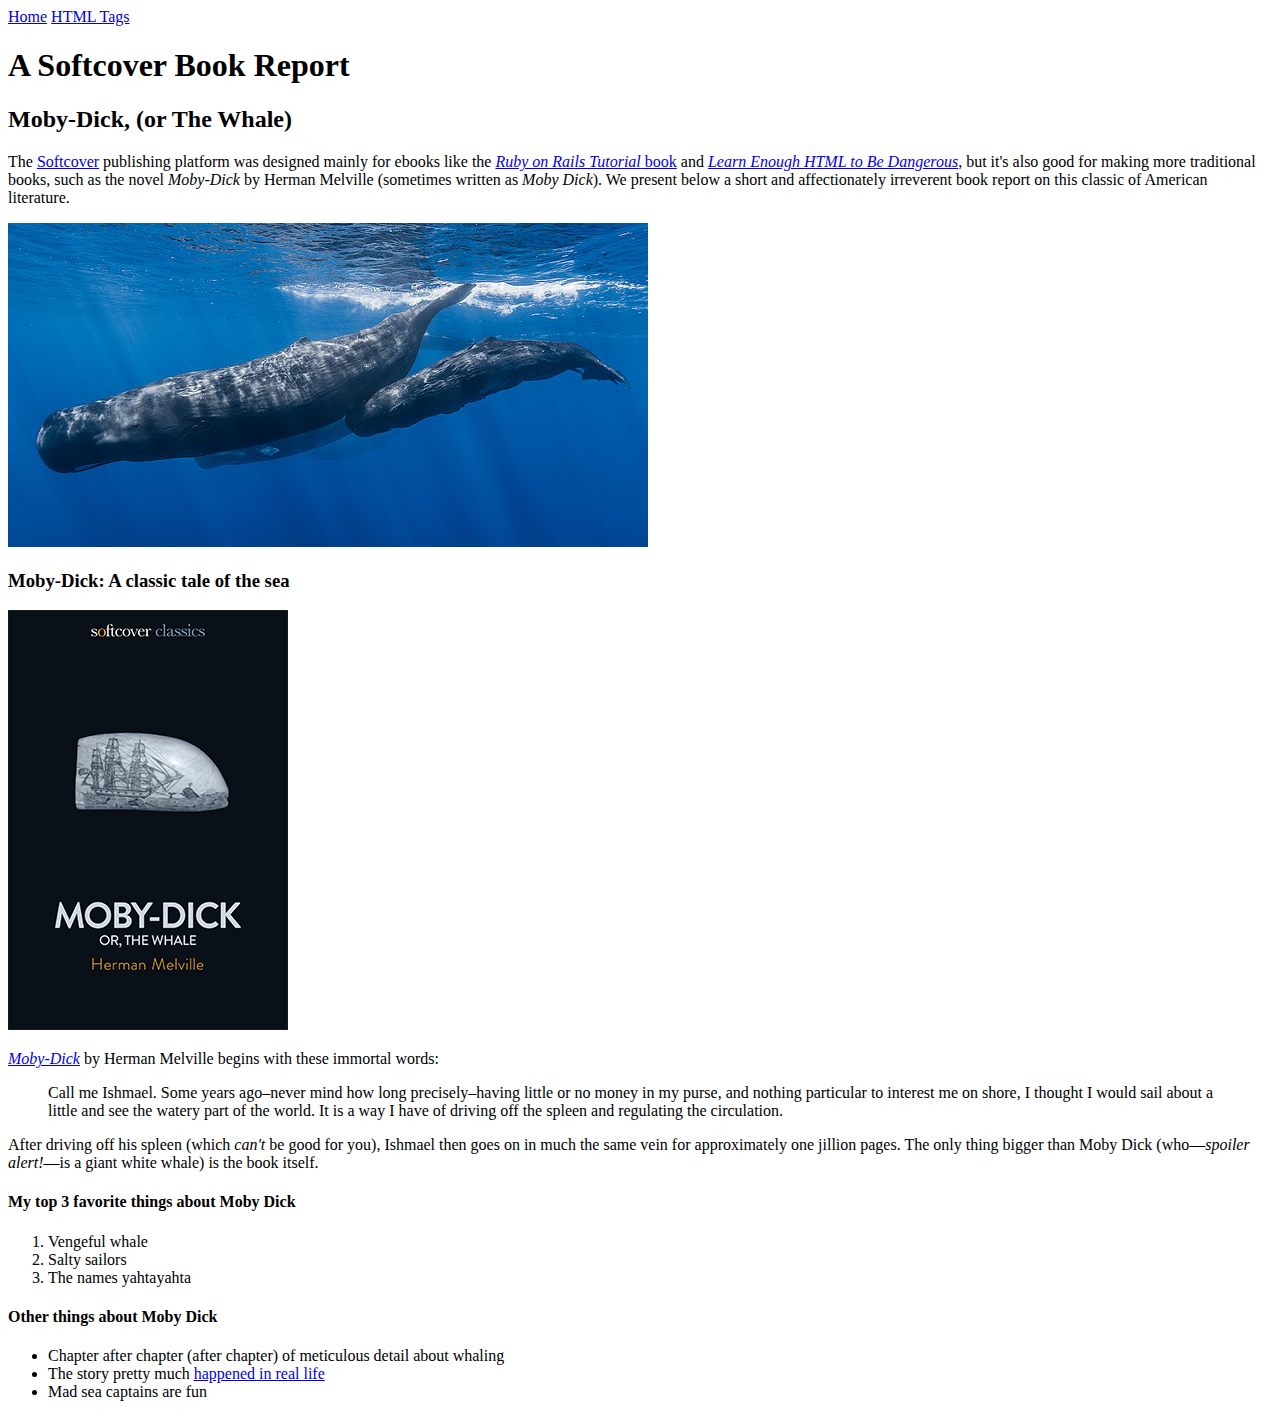
==== moby_dick.html @ 16b15a5d "Add Moby dick page, menu page, tags page" ====
<!DOCTYPE html>
<html lang="en" dir="ltr">
  <head>
    <title>Moby Dick</title>
    <meta charset="utf-8">
  </head>
  <body>
    <!-- much here to be styled, will do so in last section -->
    <div>
      <a href="index.html">Home</a>
      <a href="tags.html">HTML Tags</a>
    </div>

    <header>
      <h1>A Softcover Book Report</h1>
      <h2>Moby-Dick, (or The Whale)</h2>
    </header>

    <div
      <p>
        The <a href="https://www.softcover.io/">Softcover</a> publishing platform
        was designed mainly for ebooks like the
        <a href="https://railstutorial.org/book"><em>Ruby on Rails Tutorial</em>
        book</a> and <a href="https://learnenough.com/html"><em>Learn Enough
        HTML to Be Dangerous</em></a>, but it's also good for making more
        traditional books, such as the novel <em>Moby-Dick</em> by Herman
        Melville (sometimes written as <em>Moby Dick</em>). We present below a
        short and affectionately irreverent book report on this classic of
        American literature.
      </p>
    </div>

    <a href="https://commons.wikimedia.org/wiki/File:Sperm_whale_pod.jpg" target="_blank" rel="noopener"><img src="images/sperm_whales.jpg" alt="sperm whale"></a>

    <div>

      <h3>Moby-Dick: A classic tale of the sea</h3>

      <a href="https://www.softcover.io/read/6070fb03/moby-dick" target="_blank" rel="noopener"><img src="images/moby_dick.png" alt="Moby Dick">
      </a>
      <p>
        <a href="https://www.softcover.io/read/6070fb03/moby-dick" target="_blank"
          rel="noopener"><em>Moby-Dick</em></a>
        by Herman Melville begins with these immortal words:
      </p>

      <blockquote>
        <p>
          <span>Call me Ishmael. Some years ago–never mind how long
          precisely–having little or no money in my purse, and nothing
          particular to interest me on shore, I thought I would sail about a
          little and see the watery part of the world. It is a way I have of
          driving off the spleen and regulating the circulation.</span>
        </p>
      </blockquote>

      <p>
        After driving off his spleen (which <em>can't</em> be good for you),
        Ishmael then goes on in much the same vein for approximately one
        jillion pages. The only thing bigger than Moby Dick (who&mdash;<em>spoiler
        alert!</em>&mdash;is a giant white whale) is the book itself.
      </p>

      <h4>My top 3 favorite things about Moby Dick</h4>

      <ol>
        <li>Vengeful whale</li>
        <li>Salty sailors</li>
        <li>The names yahtayahta</li>
      </ol>

      <h4>Other things about Moby Dick</h4>

      <ul>
        <li>Chapter after chapter (after chapter) of meticulous detail about whaling</li>
        <li>The story pretty much <a href="https://en.wikipedia.org/wiki/Essex_(whaleship)" target="_blank" rel="noopener">happened in real life</a></li>
      <li>Mad sea captains are fun</li>
      </ul>

    </div>

  </body>
</html>
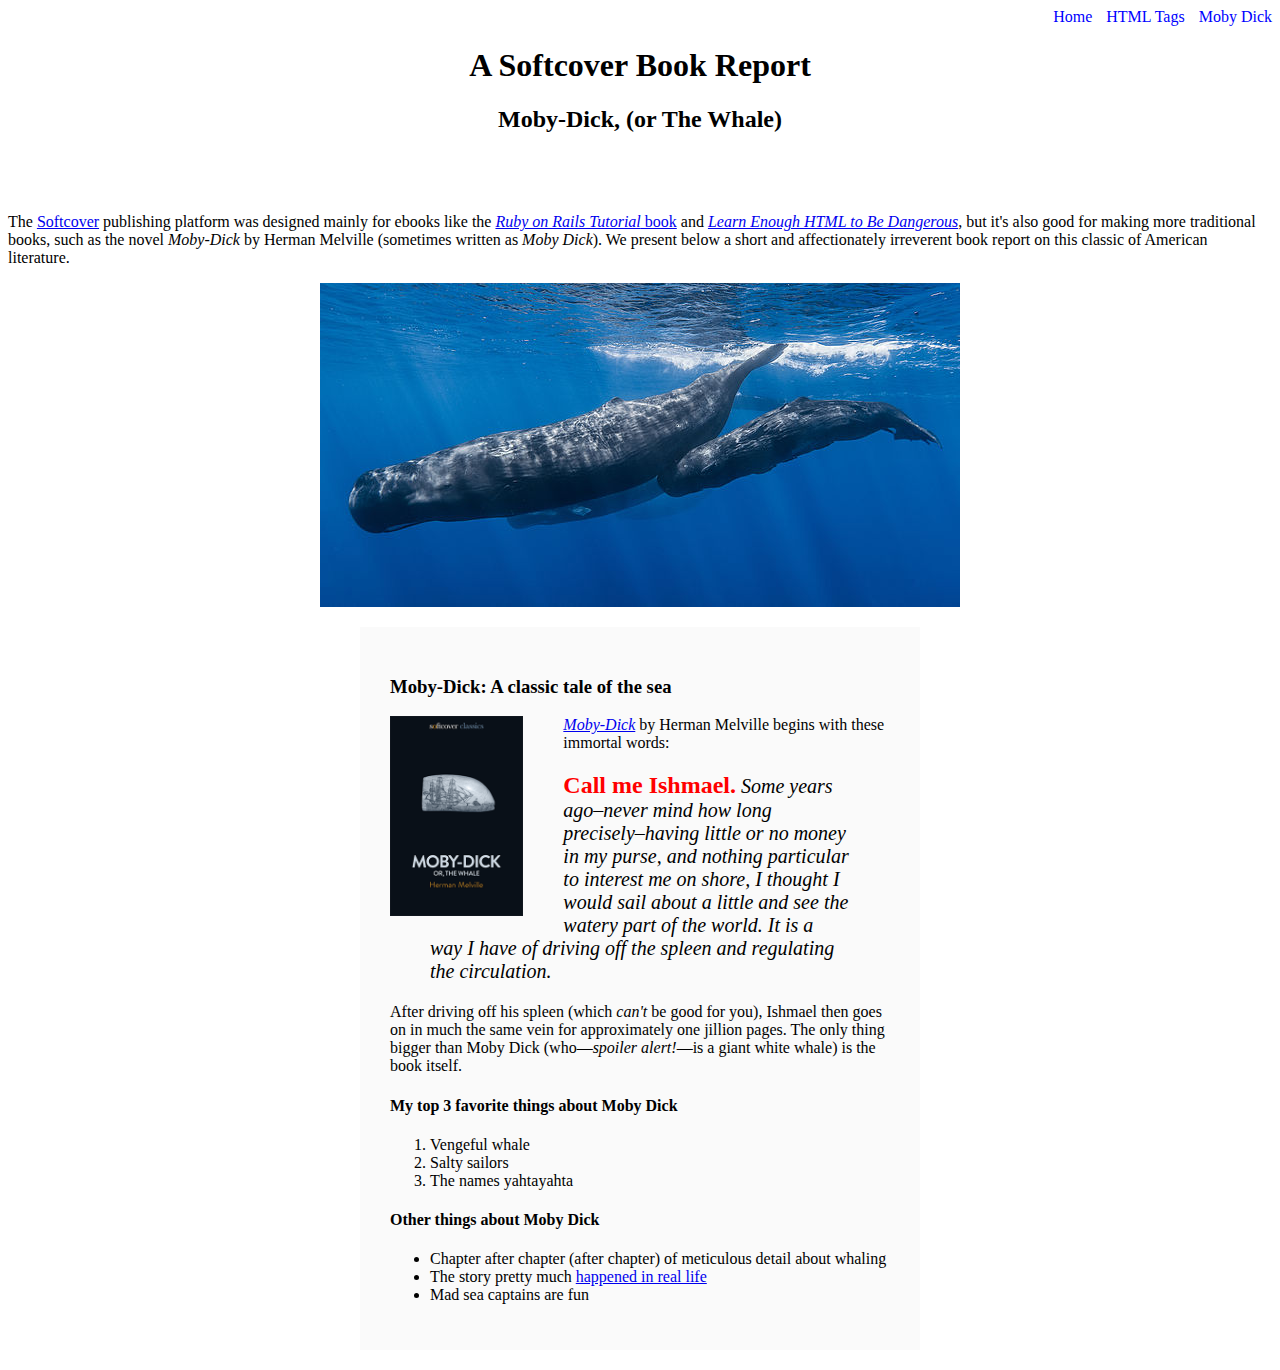
==== commit d6e72b04: "Updates to book report" ====
--- a/moby_dick.html
+++ b/moby_dick.html
@@ -5,13 +5,14 @@
     <meta charset="utf-8">
   </head>
   <body>
-    <!-- much here to be styled, will do so in last section -->
-    <div>
-      <a href="index.html">Home</a>
-      <a href="tags.html">HTML Tags</a>
+
+    <div style="text-align: right;">
+      <a href="index.html" style="text-decoration: none; color: blue">Home</a>
+      <a href="tags.html" style="margin: 0 0 0 10px; text-decoration: none; color: blue">HTML Tags</a>
+      <a href="moby_dick.html" style="margin: 0 0 0 10px; text-decoration: none; color: blue">Moby Dick</a>
     </div>
 
-    <header>
+    <header style="text-align: center; margin: 0 0 80px">
       <h1>A Softcover Book Report</h1>
       <h2>Moby-Dick, (or The Whale)</h2>
     </header>
@@ -30,13 +31,13 @@
       </p>
     </div>
 
-    <a href="https://commons.wikimedia.org/wiki/File:Sperm_whale_pod.jpg" target="_blank" rel="noopener"><img src="images/sperm_whales.jpg" alt="sperm whale"></a>
+    <a href="https://commons.wikimedia.org/wiki/File:Sperm_whale_pod.jpg" target="_blank" rel="noopener" ><img src="images/sperm_whales.jpg" style="display: block; margin: 0 auto;" alt="sperm whale"></a>
 
-    <div>
+    <div style="width: 500px; margin: 20px auto; padding: 30px; background-color: #fafafa">
 
       <h3>Moby-Dick: A classic tale of the sea</h3>
 
-      <a href="https://www.softcover.io/read/6070fb03/moby-dick" target="_blank" rel="noopener"><img src="images/moby_dick.png" alt="Moby Dick">
+      <a href="https://www.softcover.io/read/6070fb03/moby-dick" target="_blank" rel="noopener"><img src="images/moby_dick.png" alt="Moby Dick" height="200px" style="float: left; margin-right: 40px">
       </a>
       <p>
         <a href="https://www.softcover.io/read/6070fb03/moby-dick" target="_blank"
@@ -44,13 +45,13 @@
         by Herman Melville begins with these immortal words:
       </p>
 
-      <blockquote>
+      <blockquote style="font-style: italic; font-size: 20px">
         <p>
-          <span>Call me Ishmael. Some years ago–never mind how long
+          <span style="font-style: normal; font-size: 24px; font-weight: bold; color: #ff0000;">Call me Ishmael.</span> Some years ago–never mind how long
           precisely–having little or no money in my purse, and nothing
           particular to interest me on shore, I thought I would sail about a
           little and see the watery part of the world. It is a way I have of
-          driving off the spleen and regulating the circulation.</span>
+          driving off the spleen and regulating the circulation.
         </p>
       </blockquote>
 
